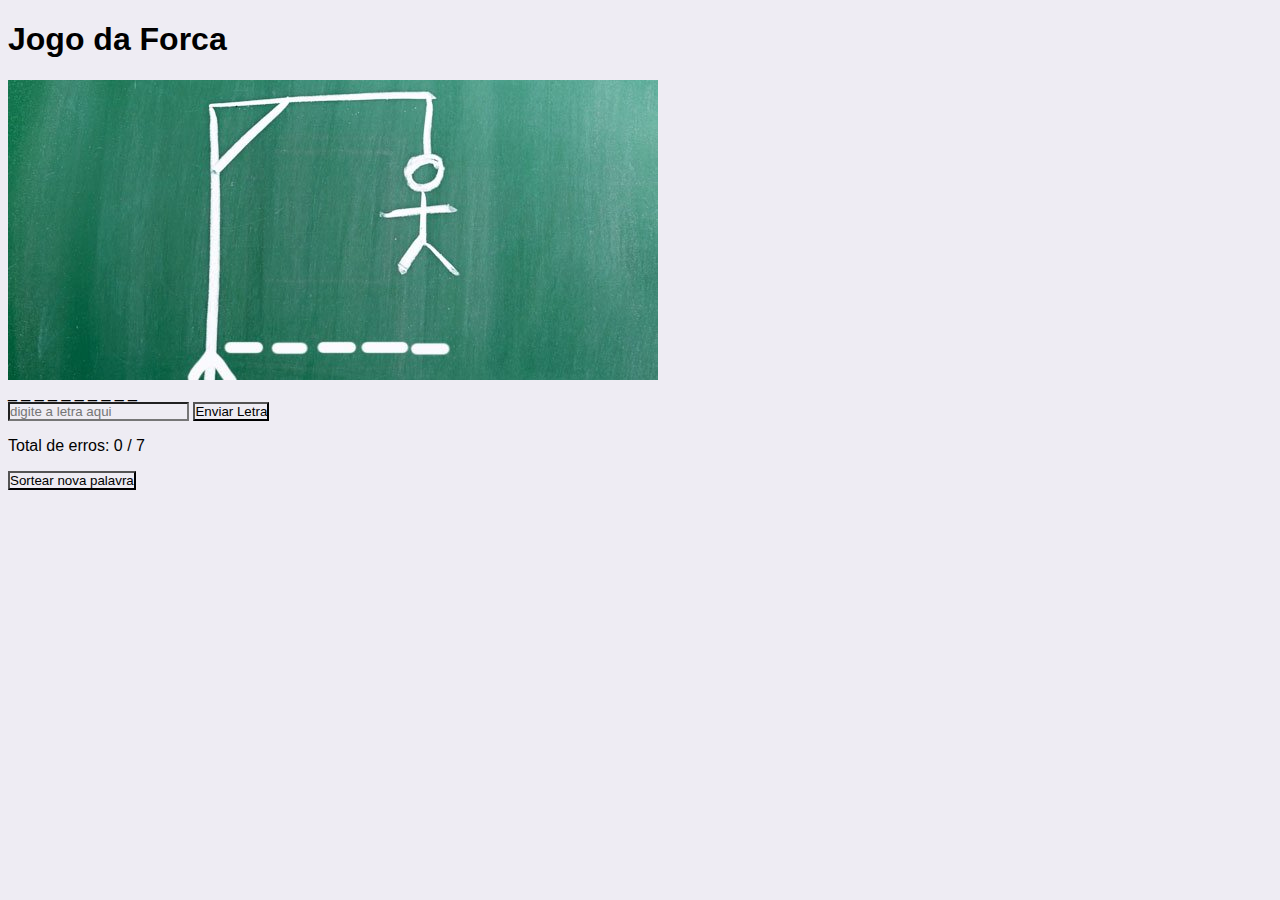
==== LUMA/index.html @ 54d5f276 "arquivos jogo da forca Luma" ====
<!Doctype html>
    <html lang = "pt-br">
    <head>
    
        <title>Jogo da Forca </title>
         <meta charset = "UTF-8" />
         <link rel = "stylesheet" type = "text/css" href = "./styles.css" />
    </head>
    
    <body>
      
        <h1 class = "custonT1">Jogo da Forca</h1>
        <img src="./img/foto.jpg">
         <div id = "tagPalavra"></div>
        <input type = "text" maxlength = "1" id = "tagLetraInformada" placeholder = "digite a letra aqui" />
        <button id = "tagBtVerificaLetra">Enviar Letra</button>
        <p class = "custonP1" >Total de erros: <span id = "tagTotErros"></span> / 7</p>
        <button id = "tagBtSorteiaPalavra">Sortear nova palavra</button>


    <script src = "./script.js"></script>
    </body>
    </html>
---- LUMA/styles.css ----
* {
    padding: 0;
    background-color: rgb(238, 236, 243);
    font-family: Arial, Helvetica, sans-serif

}

.body {
    
}
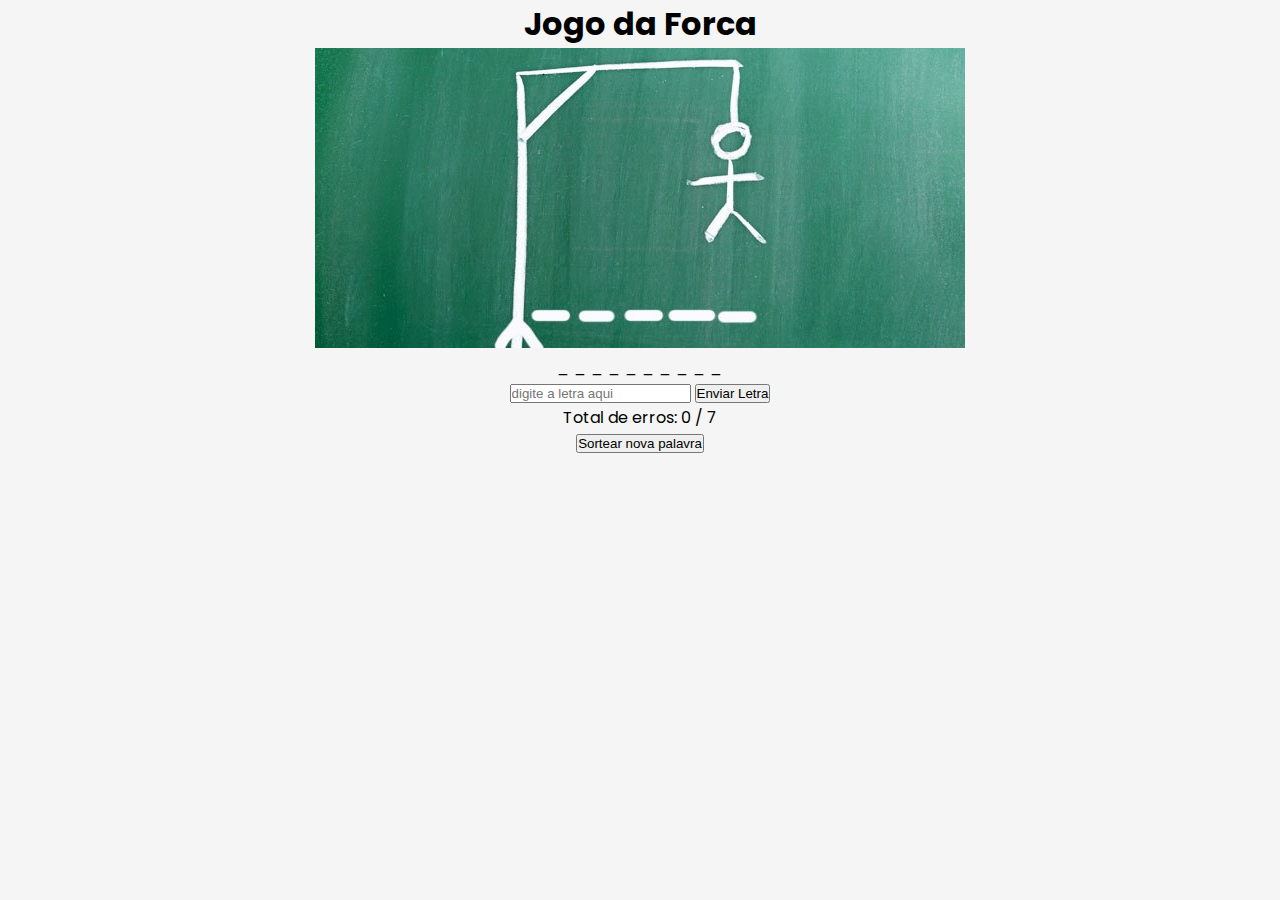
==== commit d5eb3680: "Atualização final do projeto" ====
--- a/LUMA/index.html
+++ b/LUMA/index.html
@@ -1,27 +1,30 @@
-    <!Doctype html>
-    <html lang = "pt-br">
-    <head>
-    
-        <title>Jogo da Forca </title>
-         <meta charset = "UTF-8" />
-         <link rel = "stylesheet" type = "text/css" href = "./styles.css" />
-    </head>
-    
-    <body>
-      
-        <h1 class = "custonT1">Jogo da Forca</h1>
-        <img src="./img/foto.jpg">
-         <div id = "tagPalavra"></div>
-        <input type = "text" maxlength = "1" id = "tagLetraInformada" placeholder = "digite a letra aqui" />
-        <button id = "tagBtVerificaLetra">Enviar Letra</button>
-        <p class = "custonP1" >Total de erros: <span id = "tagTotErros"></span> / 7</p>
-        <button id = "tagBtSorteiaPalavra">Sortear nova palavra</button>
+<!DOCTYPE html>
+<html lang="pt-br">
+  <head>
+    <title>Jogo da Forca</title>
+    <meta charset="UTF-8" />
+    <link rel="stylesheet" type="text/css" href="./styles.css" />
+  </head>
 
+  <body>
+    <h1 class="custonT1">Jogo da Forca</h1>
+    <img src="./img/foto.jpg" />
+    <div id="tagPalavra"></div>
+    <input
+      type="text"
+      maxlength="1"
+      id="tagLetraInformada"
+      placeholder="digite a letra aqui"
+    />
+    <button id="tagBtVerificaLetra">Enviar Letra</button>
+    <p class="custonP1">Total de erros: <span id="tagTotErros"></span> / 7</p>
+    <p id="tagDica"></p>
+    <button id="tagBtSorteiaPalavra">Sortear nova palavra</button>
+    <p id="letrasChutadas"></p>
 
-    <script src = "./script.js"></script>
-    </body>
-    </html>
+    <script src="./script.js"></script>
+  </body>
+</html>
 
 
 
-
--- a/LUMA/styles.css
+++ b/LUMA/styles.css
@@ -1,10 +1,15 @@
+@import url('https://fonts.googleapis.com/css2?family=Poppins:ital,wght@0,400;1,300;1,400&display=swap');
+
 * {
-    padding: 0;
-    background-color: rgb(238, 236, 243);
-    font-family: Arial, Helvetica, sans-serif
-
+  margin: 0;
+  padding: 0;
+  box-sizing: border-box;
 }
 
-.body {
-    
+body {
+  font-family: Poppins, sans-serif;
+  margin: 0 auto;
+  background-color: #f5f5f5;
+  display: block;
+  text-align: center;
 }